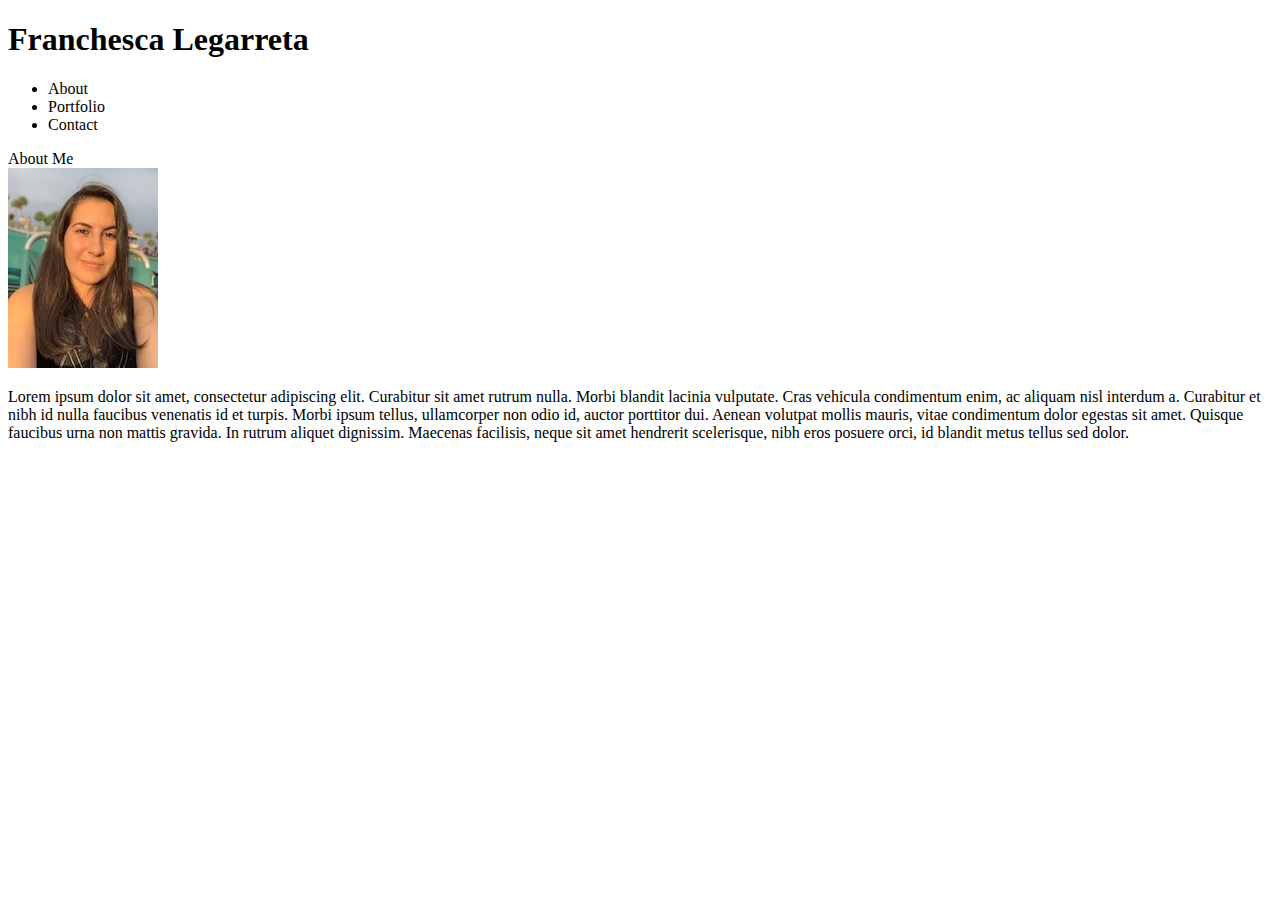
==== index.html @ 2c22a90f "basic format before adding id's and css" ====
<!DOCTYPE html>
<html>
<head>
  <title>Basic-Portfolio</title>
  <link rel="stylesheet" type="text/css" href="#"
</head>

<nav>
    <h1>Franchesca Legarreta</h1>
    <ul>
        <li>  
            About
        </li>
        <li>
            Portfolio
        </li>
        <li>
            Contact
        </li>
    </ul>
</nav>

<section id="content">
    <section id="main">
       <article>
           <header>About Me</header>
           <img src="photo.png.jpg">
             <p>
                Lorem ipsum dolor sit amet, consectetur adipiscing elit. Curabitur sit amet rutrum nulla. Morbi blandit lacinia vulputate. Cras vehicula condimentum enim, ac aliquam nisl interdum a. Curabitur et nibh id nulla faucibus venenatis id et turpis. Morbi ipsum tellus, ullamcorper non odio id, auctor porttitor dui. Aenean volutpat mollis mauris, vitae condimentum dolor egestas sit amet. Quisque faucibus urna non mattis gravida. In rutrum aliquet dignissim. Maecenas facilisis, neque sit amet hendrerit scelerisque, nibh eros posuere orci, id blandit metus tellus sed dolor.
             </p>
       </article>
        

 













</html>
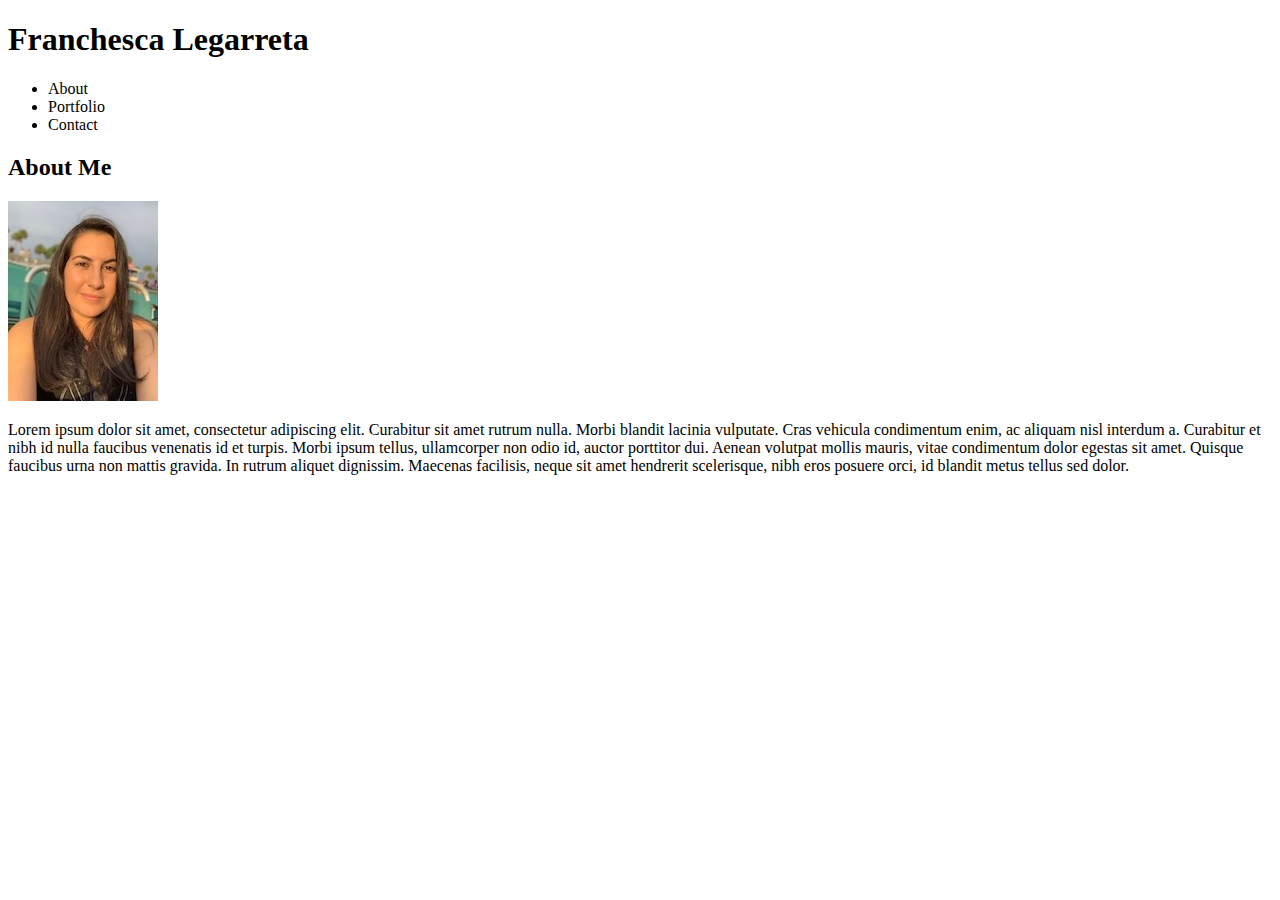
==== commit 48cab630: "updated id's and classes" ====
--- a/index.html
+++ b/index.html
@@ -2,47 +2,25 @@
 <html>
 <head>
   <title>Basic-Portfolio</title>
-  <link rel="stylesheet" type="text/css" href="#"
+  <link rel="stylesheet" type="text/css" href="../assets/css/style.css">
 </head>
-
-<nav>
-    <h1>Franchesca Legarreta</h1>
-    <ul>
-        <li>  
-            About
-        </li>
-        <li>
-            Portfolio
-        </li>
-        <li>
-            Contact
-        </li>
-    </ul>
-</nav>
-
-<section id="content">
-    <section id="main">
-       <article>
-           <header>About Me</header>
-           <img src="photo.png.jpg">
-             <p>
-                Lorem ipsum dolor sit amet, consectetur adipiscing elit. Curabitur sit amet rutrum nulla. Morbi blandit lacinia vulputate. Cras vehicula condimentum enim, ac aliquam nisl interdum a. Curabitur et nibh id nulla faucibus venenatis id et turpis. Morbi ipsum tellus, ullamcorper non odio id, auctor porttitor dui. Aenean volutpat mollis mauris, vitae condimentum dolor egestas sit amet. Quisque faucibus urna non mattis gravida. In rutrum aliquet dignissim. Maecenas facilisis, neque sit amet hendrerit scelerisque, nibh eros posuere orci, id blandit metus tellus sed dolor.
+<body>
+  <div classs="container">
+    <div class="nav">
+      <h1>Franchesca Legarreta</h1>
+      <ul>
+        <li>About</li>
+        <li>Portfolio</li>
+        <li>Contact</li>
+      </ul>
+    </div>
+    <div class="main">
+      <h2>About Me</h2>
+        <img src="photo.png.jpg">
+            <p>
+              Lorem ipsum dolor sit amet, consectetur adipiscing elit. Curabitur sit amet rutrum nulla. Morbi blandit lacinia vulputate. Cras vehicula condimentum enim, ac aliquam nisl interdum a. Curabitur et nibh id nulla faucibus venenatis id et turpis. Morbi ipsum tellus, ullamcorper non odio id, auctor porttitor dui. Aenean volutpat mollis mauris, vitae condimentum dolor egestas sit amet. Quisque faucibus urna non mattis gravida. In rutrum aliquet dignissim. Maecenas facilisis, neque sit amet hendrerit scelerisque, nibh eros posuere orci, id blandit metus tellus sed dolor.
              </p>
-       </article>
-        
-
- 
-
-
-
-
-
-
-
-
-
-
-
-
-
+    </div>
+  </div>
+</body>
 </html>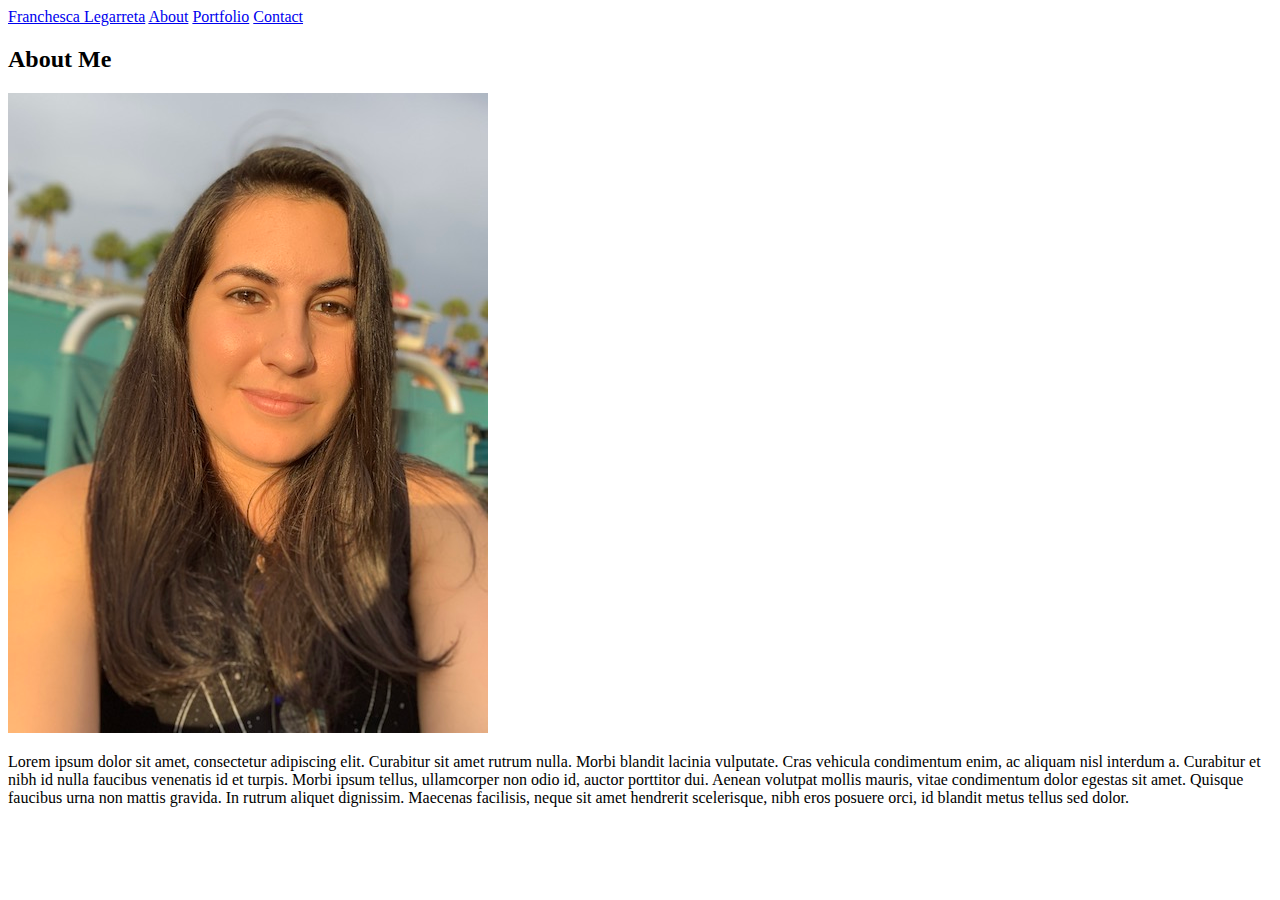
==== commit 6d2fbdf9: "updated classes for navbar" ====
--- a/index.html
+++ b/index.html
@@ -1,26 +1,32 @@
 <!DOCTYPE html>
 <html>
+
 <head>
-  <title>Basic-Portfolio</title>
-  <link rel="stylesheet" type="text/css" href="../assets/css/style.css">
+    <title>Basic-Portfolio</title>
+    <link rel="stylesheet" type="text/css" href="../assets/css/style.css">
 </head>
+
 <body>
-  <div classs="container">
-    <div class="nav">
-      <h1>Franchesca Legarreta</h1>
-      <ul>
-        <li>About</li>
-        <li>Portfolio</li>
-        <li>Contact</li>
-      </ul>
+    <div class="container">
+        <nav class="navbar navbar-expand-lg navbar-light bg-light">
+          <a class="navbar-brand" href="#">Franchesca Legarreta</a>
+              <a class="link" href="#about">About</a></li>
+              <a class="link" href="#portfolio">Portfolio</a></li>
+              <a class="link" href="#contacts">Contact</a></li>
+            </div>
+        <div class="main">
+            <h2>About Me</h2>
+            <img src="photo.png.jpg">
+            <p>
+                Lorem ipsum dolor sit amet, consectetur adipiscing elit. Curabitur sit amet rutrum nulla. Morbi blandit
+                lacinia vulputate. Cras vehicula condimentum enim, ac aliquam nisl interdum a. Curabitur et nibh id
+                nulla faucibus venenatis id et turpis. Morbi ipsum tellus, ullamcorper non odio id, auctor porttitor
+                dui. Aenean volutpat mollis mauris, vitae condimentum dolor egestas sit amet. Quisque faucibus urna non
+                mattis gravida. In rutrum aliquet dignissim. Maecenas facilisis, neque sit amet hendrerit scelerisque,
+                nibh eros posuere orci, id blandit metus tellus sed dolor.
+            </p>
+        </div>
     </div>
-    <div class="main">
-      <h2>About Me</h2>
-        <img src="photo.png.jpg">
-            <p>
-              Lorem ipsum dolor sit amet, consectetur adipiscing elit. Curabitur sit amet rutrum nulla. Morbi blandit lacinia vulputate. Cras vehicula condimentum enim, ac aliquam nisl interdum a. Curabitur et nibh id nulla faucibus venenatis id et turpis. Morbi ipsum tellus, ullamcorper non odio id, auctor porttitor dui. Aenean volutpat mollis mauris, vitae condimentum dolor egestas sit amet. Quisque faucibus urna non mattis gravida. In rutrum aliquet dignissim. Maecenas facilisis, neque sit amet hendrerit scelerisque, nibh eros posuere orci, id blandit metus tellus sed dolor.
-             </p>
-    </div>
-  </div>
 </body>
+
 </html>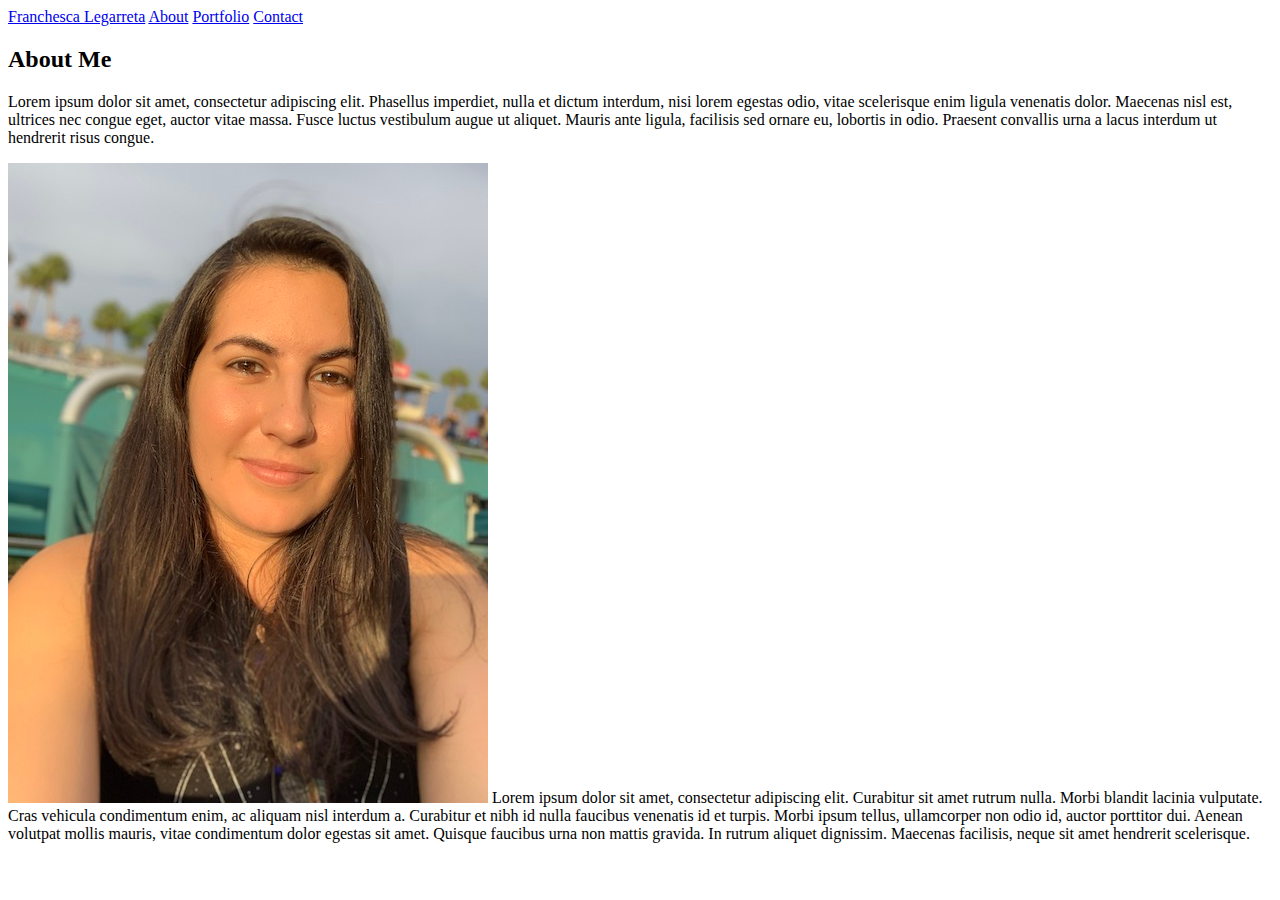
==== commit 74c94471: "added additional paragraph" ====
--- a/index.html
+++ b/index.html
@@ -9,23 +9,28 @@
 <body>
     <div class="container">
         <nav class="navbar navbar-expand-lg navbar-light bg-light">
-          <a class="navbar-brand" href="#">Franchesca Legarreta</a>
-              <a class="link" href="#about">About</a></li>
-              <a class="link" href="#portfolio">Portfolio</a></li>
-              <a class="link" href="#contacts">Contact</a></li>
-            </div>
-        <div class="main">
-            <h2>About Me</h2>
-            <img src="photo.png.jpg">
-            <p>
-                Lorem ipsum dolor sit amet, consectetur adipiscing elit. Curabitur sit amet rutrum nulla. Morbi blandit
-                lacinia vulputate. Cras vehicula condimentum enim, ac aliquam nisl interdum a. Curabitur et nibh id
-                nulla faucibus venenatis id et turpis. Morbi ipsum tellus, ullamcorper non odio id, auctor porttitor
-                dui. Aenean volutpat mollis mauris, vitae condimentum dolor egestas sit amet. Quisque faucibus urna non
-                mattis gravida. In rutrum aliquet dignissim. Maecenas facilisis, neque sit amet hendrerit scelerisque,
-                nibh eros posuere orci, id blandit metus tellus sed dolor.
-            </p>
-        </div>
+            <a class="navbar-brand" href="#">Franchesca Legarreta</a>
+            <a class="link" href="#about">About</a></li>
+            <a class="link" href="#portfolio">Portfolio</a></li>
+            <a class="link" href="#contacts">Contact</a></li>
+    </div>
+    <div class="main">
+        <h2>About Me</h2>
+       <div class="first">
+        <p>Lorem ipsum dolor sit amet, consectetur adipiscing elit. Phasellus imperdiet, nulla et dictum interdum, nisi
+            lorem egestas odio, vitae scelerisque enim ligula venenatis dolor. Maecenas nisl est, ultrices nec congue eget,
+            auctor vitae massa. Fusce luctus vestibulum augue ut aliquet. Mauris ante ligula, facilisis sed ornare eu,
+            lobortis in odio. Praesent convallis urna a lacus interdum ut hendrerit risus congue.
+       </p>
+       </div>
+        <p><img src="photo.png.jpg">
+            Lorem ipsum dolor sit amet, consectetur adipiscing elit. Curabitur sit amet rutrum nulla. Morbi blandit
+            lacinia vulputate. Cras vehicula condimentum enim, ac aliquam nisl interdum a. Curabitur et nibh id
+            nulla faucibus venenatis id et turpis. Morbi ipsum tellus, ullamcorper non odio id, auctor porttitor
+            dui. Aenean volutpat mollis mauris, vitae condimentum dolor egestas sit amet. Quisque faucibus urna non
+            mattis gravida. In rutrum aliquet dignissim. Maecenas facilisis, neque sit amet hendrerit scelerisque.
+        </p>
+    </div>
     </div>
 </body>
 
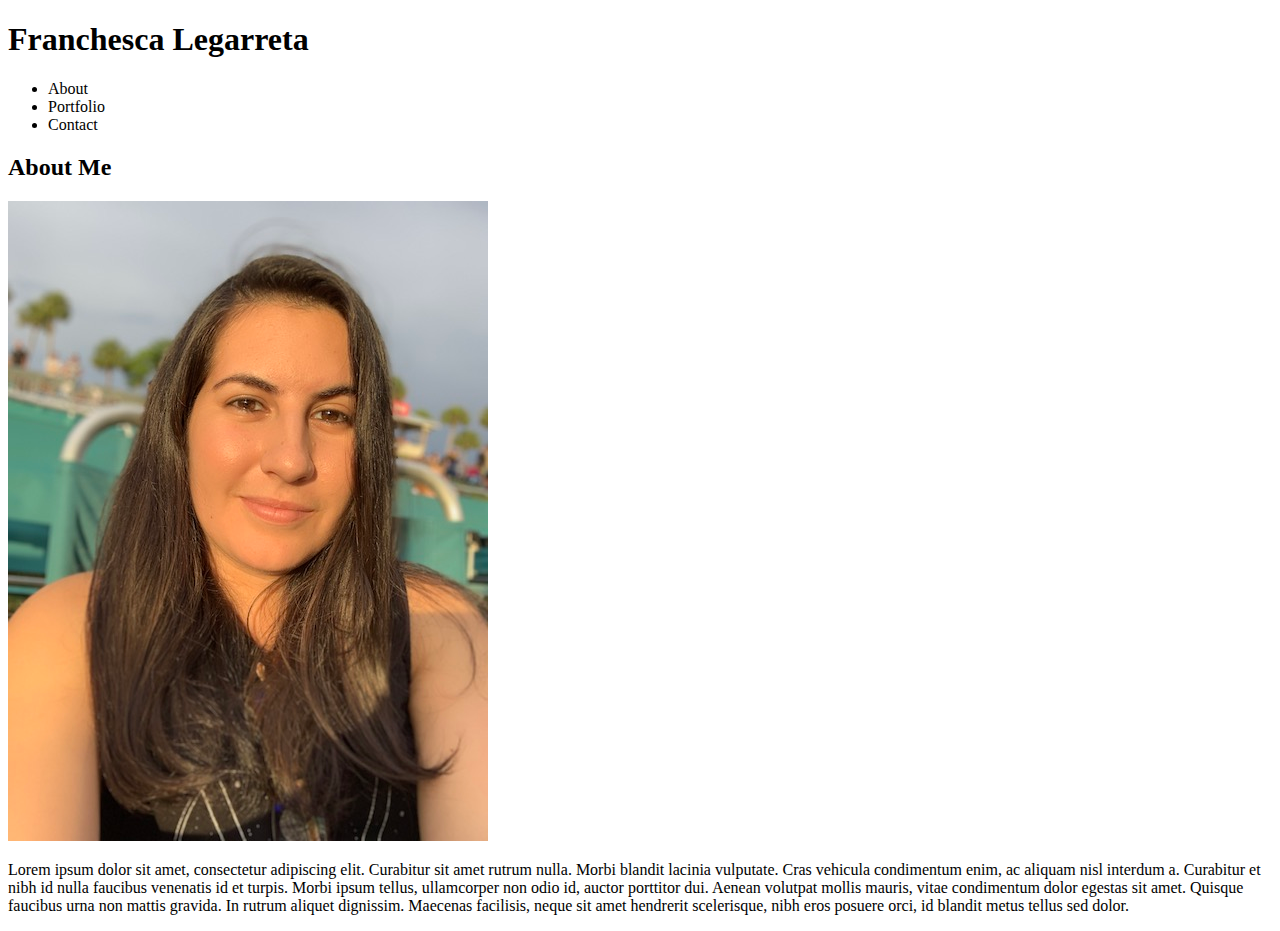
==== commit 7bb82a0e: "Revert "Merge branch 'master' of https://github.com/french-stuff/Basic-Portfolio"" ====
--- a/index.html
+++ b/index.html
@@ -1,37 +1,26 @@
 <!DOCTYPE html>
 <html>
-
 <head>
-    <title>Basic-Portfolio</title>
-    <link rel="stylesheet" type="text/css" href="../assets/css/style.css">
+  <title>Basic-Portfolio</title>
+  <link rel="stylesheet" type="text/css" href="../assets/css/style.css">
 </head>
-
 <body>
-    <div class="container">
-        <nav class="navbar navbar-expand-lg navbar-light bg-light">
-            <a class="navbar-brand" href="#">Franchesca Legarreta</a>
-            <a class="link" href="#about">About</a></li>
-            <a class="link" href="#portfolio">Portfolio</a></li>
-            <a class="link" href="#contacts">Contact</a></li>
+  <div classs="container">
+    <div class="nav">
+      <h1>Franchesca Legarreta</h1>
+      <ul>
+        <li>About</li>
+        <li>Portfolio</li>
+        <li>Contact</li>
+      </ul>
     </div>
     <div class="main">
-        <h2>About Me</h2>
-       <div class="first">
-        <p>Lorem ipsum dolor sit amet, consectetur adipiscing elit. Phasellus imperdiet, nulla et dictum interdum, nisi
-            lorem egestas odio, vitae scelerisque enim ligula venenatis dolor. Maecenas nisl est, ultrices nec congue eget,
-            auctor vitae massa. Fusce luctus vestibulum augue ut aliquet. Mauris ante ligula, facilisis sed ornare eu,
-            lobortis in odio. Praesent convallis urna a lacus interdum ut hendrerit risus congue.
-       </p>
-       </div>
-        <p><img src="photo.png.jpg">
-            Lorem ipsum dolor sit amet, consectetur adipiscing elit. Curabitur sit amet rutrum nulla. Morbi blandit
-            lacinia vulputate. Cras vehicula condimentum enim, ac aliquam nisl interdum a. Curabitur et nibh id
-            nulla faucibus venenatis id et turpis. Morbi ipsum tellus, ullamcorper non odio id, auctor porttitor
-            dui. Aenean volutpat mollis mauris, vitae condimentum dolor egestas sit amet. Quisque faucibus urna non
-            mattis gravida. In rutrum aliquet dignissim. Maecenas facilisis, neque sit amet hendrerit scelerisque.
-        </p>
+      <h2>About Me</h2>
+        <img src="photo.png.jpg">
+            <p>
+              Lorem ipsum dolor sit amet, consectetur adipiscing elit. Curabitur sit amet rutrum nulla. Morbi blandit lacinia vulputate. Cras vehicula condimentum enim, ac aliquam nisl interdum a. Curabitur et nibh id nulla faucibus venenatis id et turpis. Morbi ipsum tellus, ullamcorper non odio id, auctor porttitor dui. Aenean volutpat mollis mauris, vitae condimentum dolor egestas sit amet. Quisque faucibus urna non mattis gravida. In rutrum aliquet dignissim. Maecenas facilisis, neque sit amet hendrerit scelerisque, nibh eros posuere orci, id blandit metus tellus sed dolor.
+             </p>
     </div>
-    </div>
+  </div>
 </body>
-
 </html>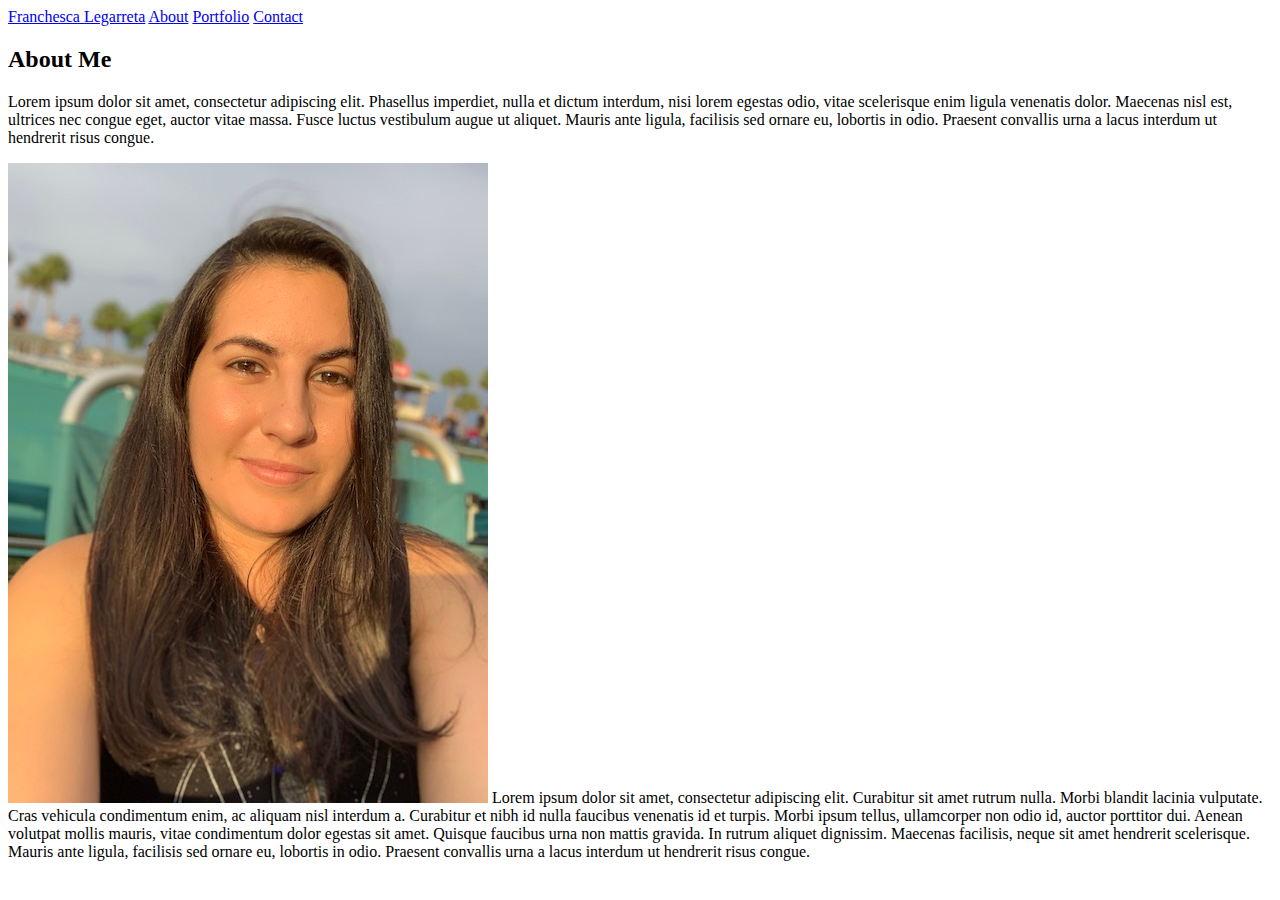
==== commit 3de9685c: "Add files via upload" ====
--- a/index.html
+++ b/index.html
@@ -1,26 +1,39 @@
 <!DOCTYPE html>
 <html>
+
 <head>
-  <title>Basic-Portfolio</title>
-  <link rel="stylesheet" type="text/css" href="../assets/css/style.css">
+    <title>Basic-Portfolio</title>
+    <link rel="stylesheet" type="text/css" href="../assets/css/style.css">
 </head>
+
 <body>
-  <div classs="container">
-    <div class="nav">
-      <h1>Franchesca Legarreta</h1>
-      <ul>
-        <li>About</li>
-        <li>Portfolio</li>
-        <li>Contact</li>
-      </ul>
+    <div class="container">
+        <nav class="navbar navbar-expand-lg navbar-light bg-light">
+            <a class="navbar-brand" href="#">Franchesca Legarreta</a>
+            <a class="link" href="#about">About</a></li>
+            <a class="link" href="#portfolio">Portfolio</a></li>
+            <a class="link" href="#contacts">Contact</a></li>
     </div>
     <div class="main">
-      <h2>About Me</h2>
-        <img src="photo.png.jpg">
-            <p>
-              Lorem ipsum dolor sit amet, consectetur adipiscing elit. Curabitur sit amet rutrum nulla. Morbi blandit lacinia vulputate. Cras vehicula condimentum enim, ac aliquam nisl interdum a. Curabitur et nibh id nulla faucibus venenatis id et turpis. Morbi ipsum tellus, ullamcorper non odio id, auctor porttitor dui. Aenean volutpat mollis mauris, vitae condimentum dolor egestas sit amet. Quisque faucibus urna non mattis gravida. In rutrum aliquet dignissim. Maecenas facilisis, neque sit amet hendrerit scelerisque, nibh eros posuere orci, id blandit metus tellus sed dolor.
-             </p>
+        <h2>About Me</h2>
+       <div class="first">
+        <p>Lorem ipsum dolor sit amet, consectetur adipiscing elit. Phasellus imperdiet, nulla et dictum interdum, nisi
+            lorem egestas odio, vitae scelerisque enim ligula venenatis dolor. Maecenas nisl est, ultrices nec congue eget,
+            auctor vitae massa. Fusce luctus vestibulum augue ut aliquet. Mauris ante ligula, facilisis sed ornare eu,
+            lobortis in odio. Praesent convallis urna a lacus interdum ut hendrerit risus congue.
+       </p>
+       </div>
+        <p><img src="photo.png.jpg">
+            Lorem ipsum dolor sit amet, consectetur adipiscing elit. Curabitur sit amet rutrum nulla. Morbi blandit
+            lacinia vulputate. Cras vehicula condimentum enim, ac aliquam nisl interdum a. Curabitur et nibh id
+            nulla faucibus venenatis id et turpis. Morbi ipsum tellus, ullamcorper non odio id, auctor porttitor
+            dui. Aenean volutpat mollis mauris, vitae condimentum dolor egestas sit amet. Quisque faucibus urna non
+            mattis gravida. In rutrum aliquet dignissim. Maecenas facilisis, neque sit amet hendrerit scelerisque.
+            Mauris ante ligula, facilisis sed ornare eu,
+            lobortis in odio. Praesent convallis urna a lacus interdum ut hendrerit risus congue.
+        </p>
     </div>
-  </div>
+    </div>
 </body>
+
 </html>